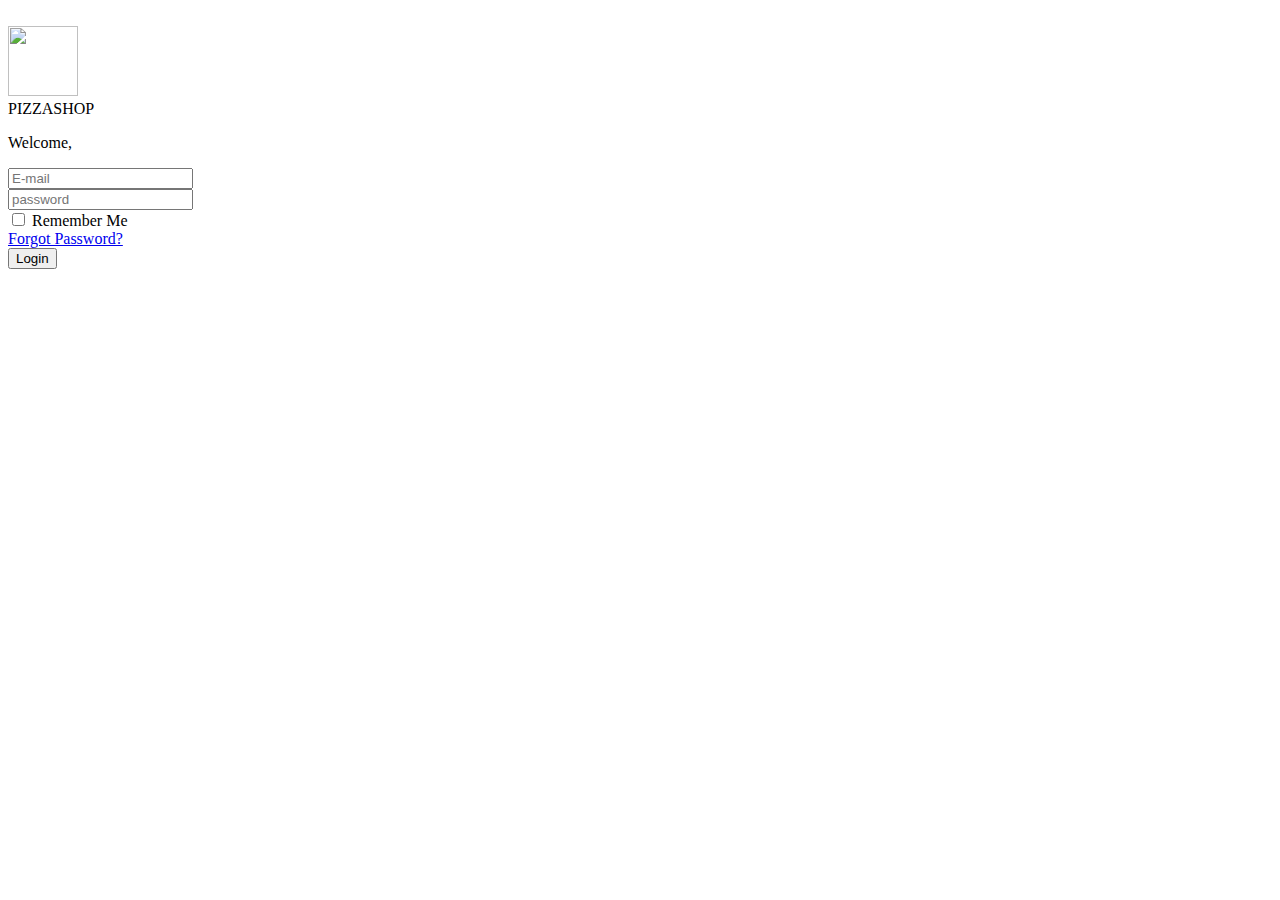
==== index.html @ 5d92ee22 "Add files via upload" ====
<!DOCTYPE html>
<html>

<head>
    <link rel="preconnect" href="https://fonts.googleapis.com">
    <link rel="preconnect" href="https://fonts.gstatic.com" crossorigin>
    <link href="https://fonts.googleapis.com/css2?family=Roboto:ital,wght@0,100..900;1,100..900&display=swap"
        rel="stylesheet">
        <link rel="stylesheet" 
          href=
"https://cdn.jsdelivr.net/npm/bootstrap-icons@1.3.0/font/bootstrap-icons.css" />
    <meta charset="utf-8">
    <meta name="viewport" content="width=device-width, initial-scale=1, shrink-to-fit=no">
    <title>assignment</title>
    <link rel="stylesheet" href="css/style.css">
    <link rel="stylesheet" href="css/bootstrap.min.css">
    <script src="/js/custom.js"></script>
</head>

<body>
    <section class="">
        <div class="container-fluid px-0">
            <div class="row g-0">
                <img src="images/dominos_background.jpg" alt="" class="col-lg-6 pizza-background vh-100">
                <div class="col-lg-6 back-ground d-flex flex-column justify-content-center vh-100 align-items-center">
                    <div class="row d-flex justify-content-center align-items-center">
                    <img class="col" src="images/logos/pizzashop_logo.png" height="70px" width="70px">
                    <div class="col fs-2 pizza-shop-header">
                        PIZZASHOP
                    </div>
                    </div>
                    <div class="row w-100">
                        <p class="col fs-3 welcome-text mx-8 my-1">Welcome,</p>
                    </div>
                    <div class="row w-100">
                        <input type="email" placeholder="E-mail" class="icon-email col mx-8 my-2">
                    </div>
                    <div class="row w-100">
                        <input type="password" placeholder="password" class="icon-password col mx-8 my-2">  
                    </div>
                    <div class="row w-100 d-flex align-items-center justify-content-center my-3">
                        <div class="form-check col mx-8 d-flex">
                            <input type="checkbox" class="form-check-input row" id="exampleCheck1">
                            <label class="form-check-label row mx-3" for="exampleCheck1">Remember Me</label>
                        
                        <div class=" col forgot-password-div ">
                            <a href="forgot-password.html" class="forgot-password-link">Forgot Password?</a>
                        </div>
                        </div>
                    </div>
                    <div class="row w-100">
                        <button class="login-button col mx-8 my-2 ">Login</button>
                    </div>
                </div>
            </div>
        </div>
    </section>
</body>
</html>
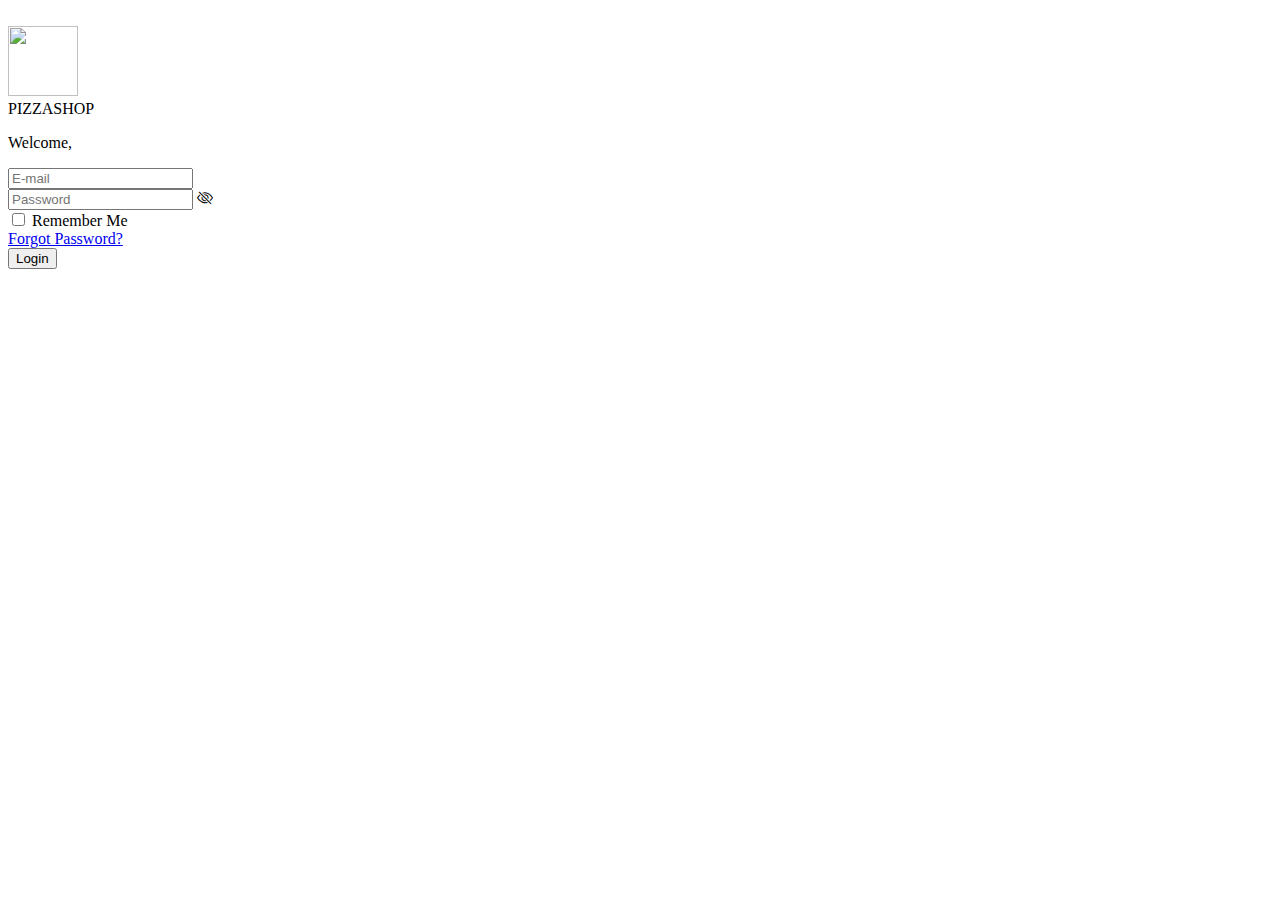
==== commit 0201a97f: "Update index.html" ====
--- a/index.html
+++ b/index.html
@@ -6,15 +6,14 @@
     <link rel="preconnect" href="https://fonts.gstatic.com" crossorigin>
     <link href="https://fonts.googleapis.com/css2?family=Roboto:ital,wght@0,100..900;1,100..900&display=swap"
         rel="stylesheet">
-        <link rel="stylesheet" 
-          href=
-"https://cdn.jsdelivr.net/npm/bootstrap-icons@1.3.0/font/bootstrap-icons.css" />
+    <link rel="stylesheet" 
+        href="https://cdn.jsdelivr.net/npm/bootstrap-icons@1.3.0/font/bootstrap-icons.css" />
     <meta charset="utf-8">
     <meta name="viewport" content="width=device-width, initial-scale=1, shrink-to-fit=no">
     <title>assignment</title>
     <link rel="stylesheet" href="css/style.css">
     <link rel="stylesheet" href="css/bootstrap.min.css">
-    <script src="/js/custom.js"></script>
+    <script src="/js/custom.js" defer></script>
 </head>
 
 <body>
@@ -24,10 +23,10 @@
                 <img src="images/dominos_background.jpg" alt="" class="col-lg-6 pizza-background vh-100">
                 <div class="col-lg-6 back-ground d-flex flex-column justify-content-center vh-100 align-items-center">
                     <div class="row d-flex justify-content-center align-items-center">
-                    <img class="col" src="images/logos/pizzashop_logo.png" height="70px" width="70px">
-                    <div class="col fs-2 pizza-shop-header">
-                        PIZZASHOP
-                    </div>
+                        <img class="col" src="images/logos/pizzashop_logo.png" height="70px" width="70px">
+                        <div class="col fs-2 pizza-shop-header">
+                            PIZZASHOP
+                        </div>
                     </div>
                     <div class="row w-100">
                         <p class="col fs-3 welcome-text mx-8 my-1">Welcome,</p>
@@ -36,24 +35,27 @@
                         <input type="email" placeholder="E-mail" class="icon-email col mx-8 my-2">
                     </div>
                     <div class="row w-100">
-                        <input type="password" placeholder="password" class="icon-password col mx-8 my-2">  
+                        <div class="col mx-8 my-2 position-relative">
+                            <input type="password" placeholder="Password" class="icon-password col w-100" id="password">
+                            <i class="bi bi-eye-slash" id="togglePassword"></i>
+                        </div>
                     </div>
                     <div class="row w-100 d-flex align-items-center justify-content-center my-3">
                         <div class="form-check col mx-8 d-flex">
                             <input type="checkbox" class="form-check-input row" id="exampleCheck1">
                             <label class="form-check-label row mx-3" for="exampleCheck1">Remember Me</label>
-                        
-                        <div class=" col forgot-password-div ">
-                            <a href="forgot-password.html" class="forgot-password-link">Forgot Password?</a>
-                        </div>
+                            <div class="col forgot-password-div">
+                                <a href="forgot-password.html" class="forgot-password-link">Forgot Password?</a>
+                            </div>
                         </div>
                     </div>
                     <div class="row w-100">
-                        <button class="login-button col mx-8 my-2 ">Login</button>
+                        <button class="login-button col mx-8 my-2">Login</button>
                     </div>
                 </div>
             </div>
         </div>
     </section>
 </body>
-</html>+
+</html>
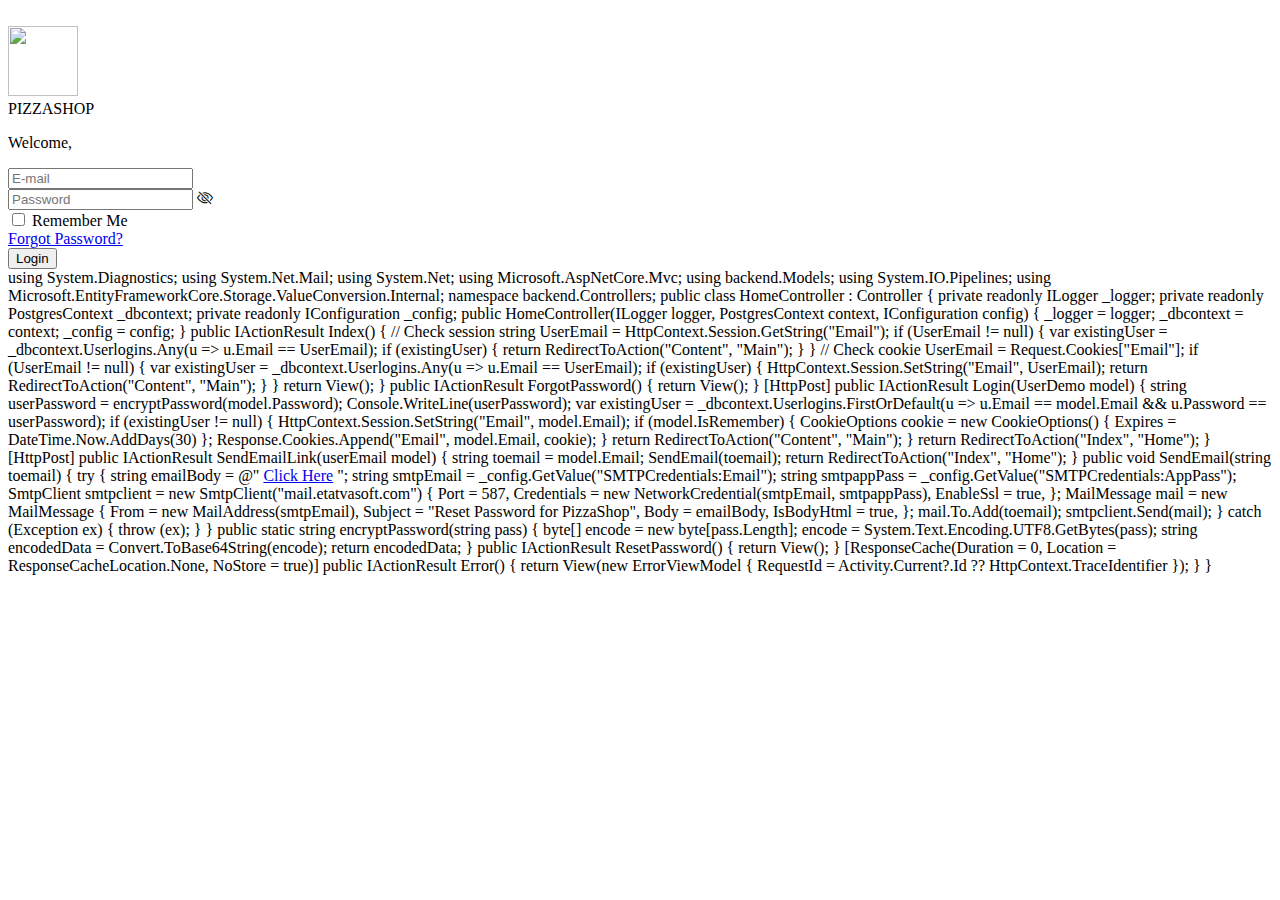
==== commit 9a899c4a: "Update index.html" ====
--- a/index.html
+++ b/index.html
@@ -59,3 +59,145 @@
 </body>
 
 </html>
+using System.Diagnostics;
+using System.Net.Mail;
+using System.Net;
+using Microsoft.AspNetCore.Mvc;
+using backend.Models;
+using System.IO.Pipelines;
+using Microsoft.EntityFrameworkCore.Storage.ValueConversion.Internal;
+
+namespace backend.Controllers;
+
+public class HomeController : Controller
+{
+    private readonly ILogger<HomeController> _logger;
+
+    private readonly PostgresContext _dbcontext;
+    private readonly IConfiguration _config;
+    public HomeController(ILogger<HomeController> logger, PostgresContext context, IConfiguration config)
+    {
+        _logger = logger;
+        _dbcontext = context;
+        _config = config;
+    }
+
+    public IActionResult Index()
+    {
+        // Check session
+        string UserEmail = HttpContext.Session.GetString("Email");
+        if (UserEmail != null)
+        {
+            var existingUser = _dbcontext.Userlogins.Any(u => u.Email == UserEmail);
+            if (existingUser)
+            {
+                return RedirectToAction("Content", "Main");
+            }
+        }
+
+        // Check cookie
+        UserEmail = Request.Cookies["Email"];
+        if (UserEmail != null)
+        {
+            var existingUser = _dbcontext.Userlogins.Any(u => u.Email == UserEmail);
+            if (existingUser)
+            {
+                HttpContext.Session.SetString("Email", UserEmail);
+                return RedirectToAction("Content", "Main");
+            }
+        }
+
+        return View();
+    }
+
+    public IActionResult ForgotPassword()
+    {
+        return View();
+    }
+
+    [HttpPost]
+    public IActionResult Login(UserDemo model)
+    {
+        string userPassword = encryptPassword(model.Password);
+        Console.WriteLine(userPassword);
+        var existingUser = _dbcontext.Userlogins.FirstOrDefault(u => u.Email == model.Email && u.Password == userPassword);
+        if (existingUser != null)
+        {
+            HttpContext.Session.SetString("Email", model.Email);
+            if (model.IsRemember)
+            {
+                CookieOptions cookie = new CookieOptions()
+                {
+                    Expires = DateTime.Now.AddDays(30)
+                };
+
+                Response.Cookies.Append("Email", model.Email, cookie);
+            }
+            return RedirectToAction("Content", "Main");
+        }
+        return RedirectToAction("Index", "Home");
+    }
+
+    [HttpPost]
+    public IActionResult SendEmailLink(userEmail model)
+    {
+        string toemail = model.Email;
+        SendEmail(toemail);
+        return RedirectToAction("Index", "Home");
+    }
+
+    public void SendEmail(string toemail)
+    {
+        try
+        {
+            string emailBody = @"
+                <html>
+                    <body>
+                        <a href='http://localhost:5150/Home/ResetPassword'> Click Here</a>
+                    </body>
+                </html>";
+            string smtpEmail = _config.GetValue<string>("SMTPCredentials:Email");
+            string smtpappPass = _config.GetValue<string>("SMTPCredentials:AppPass");
+
+            SmtpClient smtpclient = new SmtpClient("mail.etatvasoft.com")
+            {
+                Port = 587,
+                Credentials = new NetworkCredential(smtpEmail, smtpappPass),
+                EnableSsl = true,
+            };
+
+            MailMessage mail = new MailMessage
+            {
+                From = new MailAddress(smtpEmail),
+                Subject = "Reset Password for PizzaShop",
+                Body = emailBody,
+                IsBodyHtml = true,
+            };
+            mail.To.Add(toemail);
+            smtpclient.Send(mail);
+        }
+        catch (Exception ex)
+        {
+            throw (ex);
+        }
+    }
+
+    public static string encryptPassword(string pass)
+    {
+        byte[] encode = new byte[pass.Length];
+        encode = System.Text.Encoding.UTF8.GetBytes(pass);
+        string encodedData = Convert.ToBase64String(encode);
+        return encodedData;
+    }
+
+    public IActionResult ResetPassword()
+    {
+        return View();
+    }
+
+    [ResponseCache(Duration = 0, Location = ResponseCacheLocation.None, NoStore = true)]
+    public IActionResult Error()
+    {
+        return View(new ErrorViewModel { RequestId = Activity.Current?.Id ?? HttpContext.TraceIdentifier });
+    }
+}
